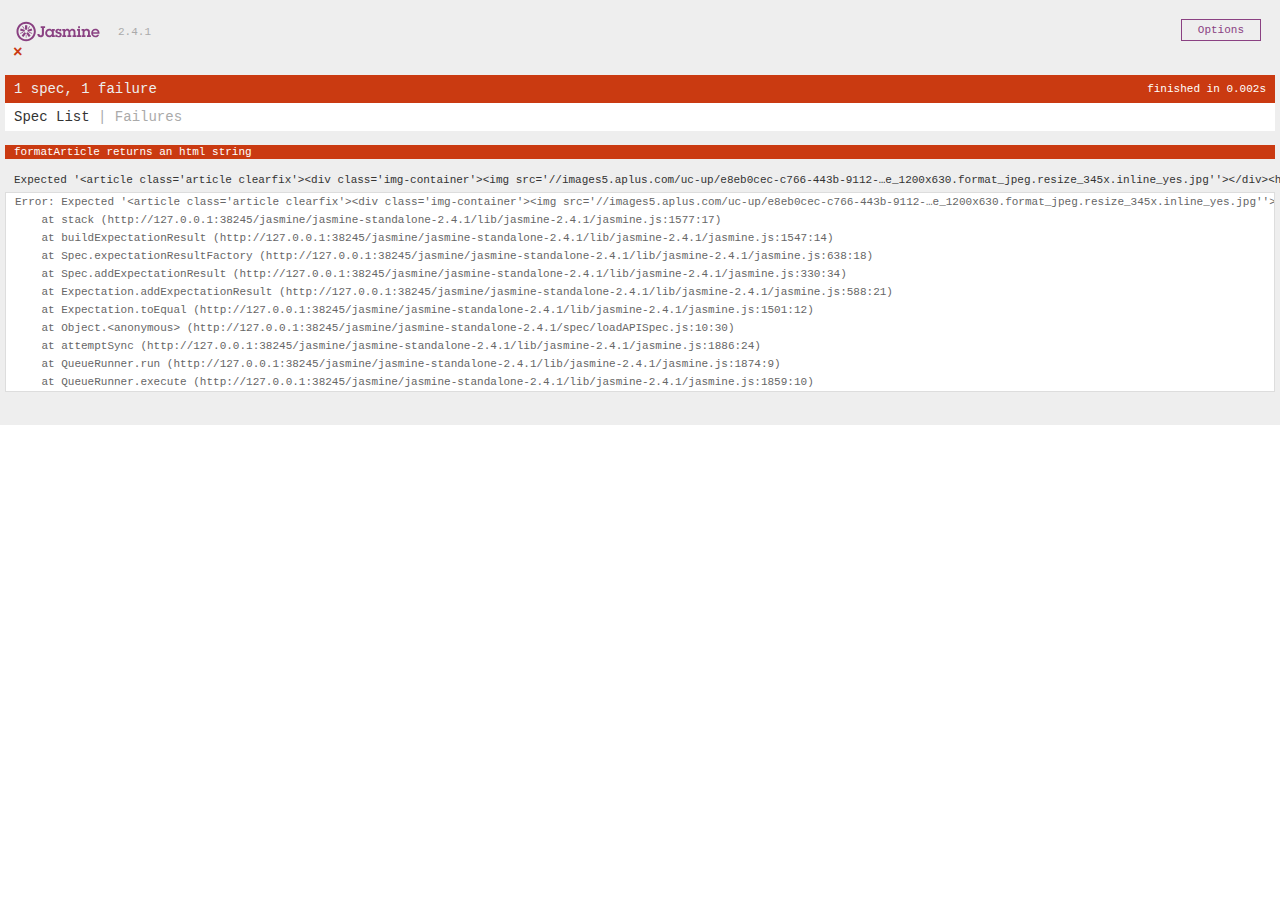
==== jasmine/jasmine-standalone-2.4.1/SpecRunner.html @ 997c14ea "Add first test" ====
<!DOCTYPE html>
<html>
<head>
  <meta charset="utf-8">
  <title>Jasmine Spec Runner v2.4.1</title>

  <link rel="shortcut icon" type="image/png" href="lib/jasmine-2.4.1/jasmine_favicon.png">
  <link rel="stylesheet" href="lib/jasmine-2.4.1/jasmine.css">

  <script src="lib/jasmine-2.4.1/jasmine.js"></script>
  <script src="lib/jasmine-2.4.1/jasmine-html.js"></script>
  <script src="lib/jasmine-2.4.1/boot.js"></script>

  <!-- include source files here... -->
  <script src="../../loadAPI.js"></script>

  <!-- include spec files here... -->
  <script src="spec/loadAPISpec.js"></script>

</head>

<body>
</body>
</html>
---- jasmine/jasmine-standalone-2.4.1/lib/jasmine-2.4.1/jasmine.css ----
body { overflow-y: scroll; }

.jasmine_html-reporter { background-color: #eee; padding: 5px; margin: -8px; font-size: 11px; font-family: Monaco, "Lucida Console", monospace; line-height: 14px; color: #333; }
.jasmine_html-reporter a { text-decoration: none; }
.jasmine_html-reporter a:hover { text-decoration: underline; }
.jasmine_html-reporter p, .jasmine_html-reporter h1, .jasmine_html-reporter h2, .jasmine_html-reporter h3, .jasmine_html-reporter h4, .jasmine_html-reporter h5, .jasmine_html-reporter h6 { margin: 0; line-height: 14px; }
.jasmine_html-reporter .jasmine-banner, .jasmine_html-reporter .jasmine-symbol-summary, .jasmine_html-reporter .jasmine-summary, .jasmine_html-reporter .jasmine-result-message, .jasmine_html-reporter .jasmine-spec .jasmine-description, .jasmine_html-reporter .jasmine-spec-detail .jasmine-description, .jasmine_html-reporter .jasmine-alert .jasmine-bar, .jasmine_html-reporter .jasmine-stack-trace { padding-left: 9px; padding-right: 9px; }
.jasmine_html-reporter .jasmine-banner { position: relative; }
.jasmine_html-reporter .jasmine-banner .jasmine-title { background: url('[data-uri]') no-repeat; background: url('[data-uri]') no-repeat, none; -moz-background-size: 100%; -o-background-size: 100%; -webkit-background-size: 100%; background-size: 100%; display: block; float: left; width: 90px; height: 25px; }
.jasmine_html-reporter .jasmine-banner .jasmine-version { margin-left: 14px; position: relative; top: 6px; }
.jasmine_html-reporter #jasmine_content { position: fixed; right: 100%; }
.jasmine_html-reporter .jasmine-version { color: #aaa; }
.jasmine_html-reporter .jasmine-banner { margin-top: 14px; }
.jasmine_html-reporter .jasmine-duration { color: #fff; float: right; line-height: 28px; padding-right: 9px; }
.jasmine_html-reporter .jasmine-symbol-summary { overflow: hidden; *zoom: 1; margin: 14px 0; }
.jasmine_html-reporter .jasmine-symbol-summary li { display: inline-block; height: 10px; width: 14px; font-size: 16px; }
.jasmine_html-reporter .jasmine-symbol-summary li.jasmine-passed { font-size: 14px; }
.jasmine_html-reporter .jasmine-symbol-summary li.jasmine-passed:before { color: #007069; content: "\02022"; }
.jasmine_html-reporter .jasmine-symbol-summary li.jasmine-failed { line-height: 9px; }
.jasmine_html-reporter .jasmine-symbol-summary li.jasmine-failed:before { color: #ca3a11; content: "\d7"; font-weight: bold; margin-left: -1px; }
.jasmine_html-reporter .jasmine-symbol-summary li.jasmine-disabled { font-size: 14px; }
.jasmine_html-reporter .jasmine-symbol-summary li.jasmine-disabled:before { color: #bababa; content: "\02022"; }
.jasmine_html-reporter .jasmine-symbol-summary li.jasmine-pending { line-height: 17px; }
.jasmine_html-reporter .jasmine-symbol-summary li.jasmine-pending:before { color: #ba9d37; content: "*"; }
.jasmine_html-reporter .jasmine-symbol-summary li.jasmine-empty { font-size: 14px; }
.jasmine_html-reporter .jasmine-symbol-summary li.jasmine-empty:before { color: #ba9d37; content: "\02022"; }
.jasmine_html-reporter .jasmine-run-options { float: right; margin-right: 5px; border: 1px solid #8a4182; color: #8a4182; position: relative; line-height: 20px; }
.jasmine_html-reporter .jasmine-run-options .jasmine-trigger { cursor: pointer; padding: 8px 16px; }
.jasmine_html-reporter .jasmine-run-options .jasmine-payload { position: absolute; display: none; right: -1px; border: 1px solid #8a4182; background-color: #eee; white-space: nowrap; padding: 4px 8px; }
.jasmine_html-reporter .jasmine-run-options .jasmine-payload.jasmine-open { display: block; }
.jasmine_html-reporter .jasmine-bar { line-height: 28px; font-size: 14px; display: block; color: #eee; }
.jasmine_html-reporter .jasmine-bar.jasmine-failed { background-color: #ca3a11; }
.jasmine_html-reporter .jasmine-bar.jasmine-passed { background-color: #007069; }
.jasmine_html-reporter .jasmine-bar.jasmine-skipped { background-color: #bababa; }
.jasmine_html-reporter .jasmine-bar.jasmine-errored { background-color: #ca3a11; }
.jasmine_html-reporter .jasmine-bar.jasmine-menu { background-color: #fff; color: #aaa; }
.jasmine_html-reporter .jasmine-bar.jasmine-menu a { color: #333; }
.jasmine_html-reporter .jasmine-bar a { color: white; }
.jasmine_html-reporter.jasmine-spec-list .jasmine-bar.jasmine-menu.jasmine-failure-list, .jasmine_html-reporter.jasmine-spec-list .jasmine-results .jasmine-failures { display: none; }
.jasmine_html-reporter.jasmine-failure-list .jasmine-bar.jasmine-menu.jasmine-spec-list, .jasmine_html-reporter.jasmine-failure-list .jasmine-summary { display: none; }
.jasmine_html-reporter .jasmine-results { margin-top: 14px; }
.jasmine_html-reporter .jasmine-summary { margin-top: 14px; }
.jasmine_html-reporter .jasmine-summary ul { list-style-type: none; margin-left: 14px; padding-top: 0; padding-left: 0; }
.jasmine_html-reporter .jasmine-summary ul.jasmine-suite { margin-top: 7px; margin-bottom: 7px; }
.jasmine_html-reporter .jasmine-summary li.jasmine-passed a { color: #007069; }
.jasmine_html-reporter .jasmine-summary li.jasmine-failed a { color: #ca3a11; }
.jasmine_html-reporter .jasmine-summary li.jasmine-empty a { color: #ba9d37; }
.jasmine_html-reporter .jasmine-summary li.jasmine-pending a { color: #ba9d37; }
.jasmine_html-reporter .jasmine-summary li.jasmine-disabled a { color: #bababa; }
.jasmine_html-reporter .jasmine-description + .jasmine-suite { margin-top: 0; }
.jasmine_html-reporter .jasmine-suite { margin-top: 14px; }
.jasmine_html-reporter .jasmine-suite a { color: #333; }
.jasmine_html-reporter .jasmine-failures .jasmine-spec-detail { margin-bottom: 28px; }
.jasmine_html-reporter .jasmine-failures .jasmine-spec-detail .jasmine-description { background-color: #ca3a11; }
.jasmine_html-reporter .jasmine-failures .jasmine-spec-detail .jasmine-description a { color: white; }
.jasmine_html-reporter .jasmine-result-message { padding-top: 14px; color: #333; white-space: pre; }
.jasmine_html-reporter .jasmine-result-message span.jasmine-result { display: block; }
.jasmine_html-reporter .jasmine-stack-trace { margin: 5px 0 0 0; max-height: 224px; overflow: auto; line-height: 18px; color: #666; border: 1px solid #ddd; background: white; white-space: pre; }
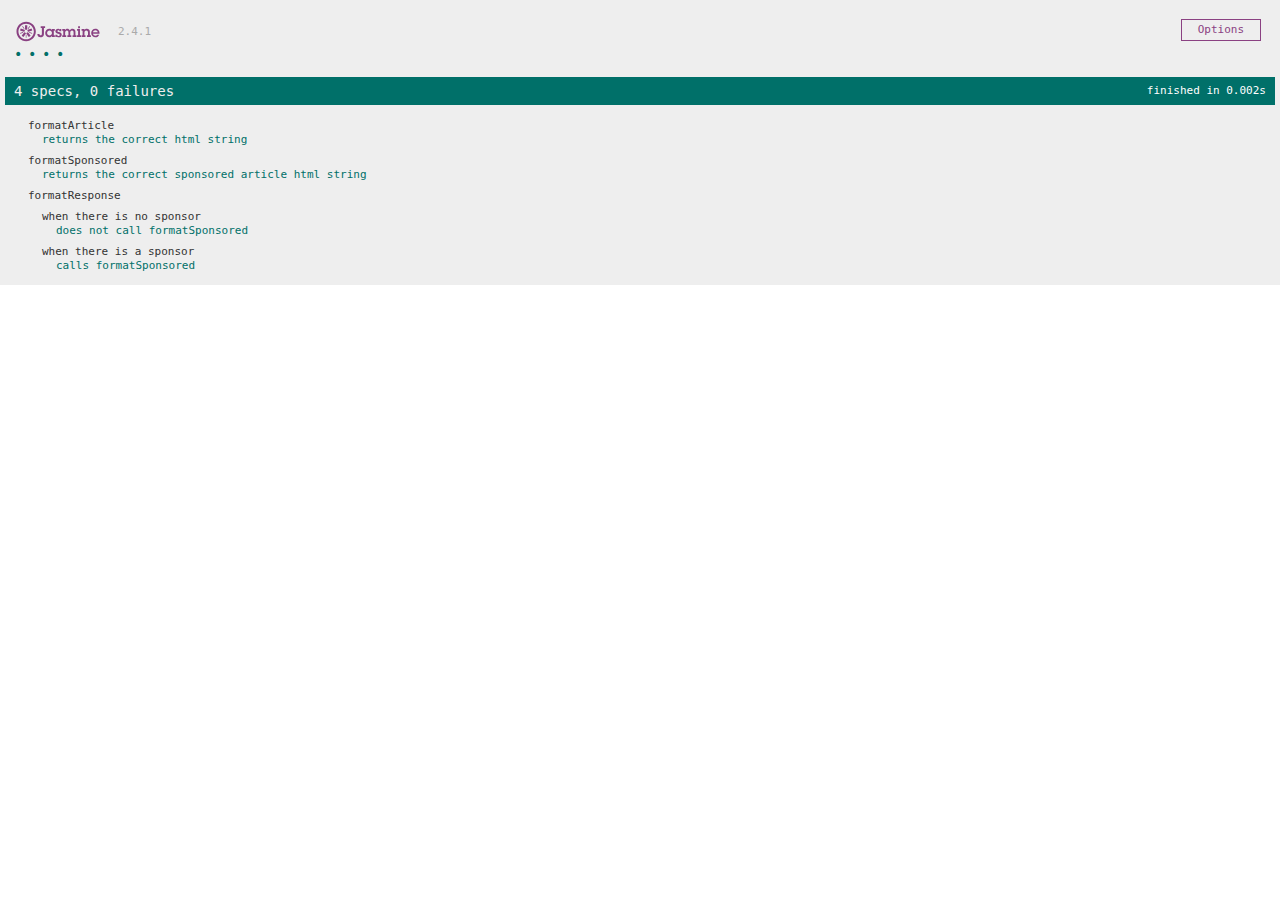
==== commit ad15015e: "Add additional tests, make JS object-oriented" ====
--- a/jasmine/jasmine-standalone-2.4.1/SpecRunner.html
+++ b/jasmine/jasmine-standalone-2.4.1/SpecRunner.html
@@ -10,6 +10,7 @@
   <script src="lib/jasmine-2.4.1/jasmine.js"></script>
   <script src="lib/jasmine-2.4.1/jasmine-html.js"></script>
   <script src="lib/jasmine-2.4.1/boot.js"></script>
+  <script src="https://ajax.googleapis.com/ajax/libs/jquery/2.2.0/jquery.min.js"></script>
 
   <!-- include source files here... -->
   <script src="../../loadAPI.js"></script>
